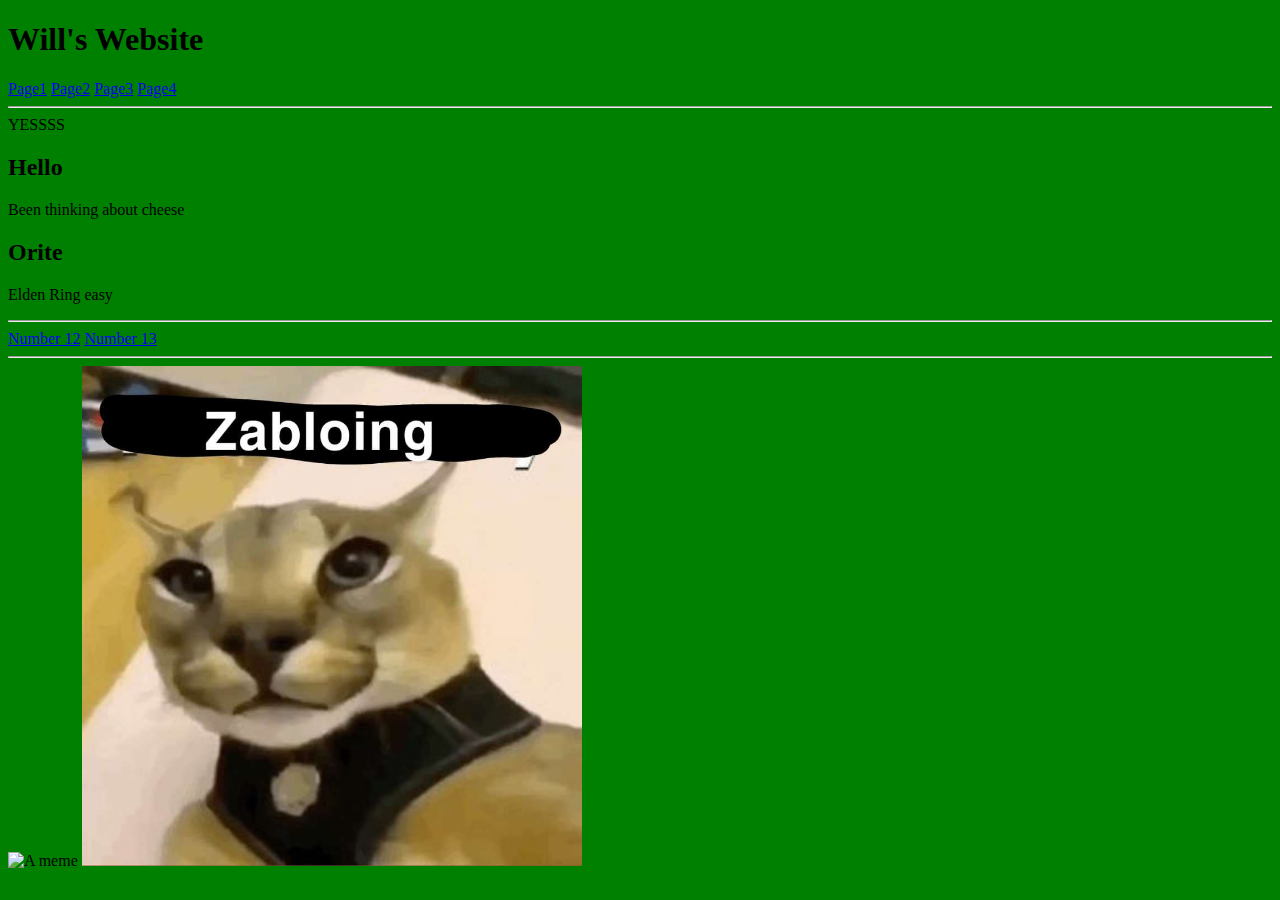
==== index2.html @ cab8202a "Add files via upload" ====
<!DOCTYPE html>
<!DOCTYPE html>
<html>
  <head>
    <meta charset="utf-8">
    <meta name="description" content ="This is a cool Website">
    <title>Will's Website</title>
  </head>
  <body style="background-color: green;">
    <header>
      <h1>Will's Website</h1>
     <nav>

     </nav>
    </header>
    <main>
      <a href="index2.html">Page1</a>
      <a href="index.html">Page2</a>
      <a href="dir1/page3.html">Page3</a>
      <a href="page4.html">Page4</a>
      <hr/>
      <article>
          <section>
            <aside>
            YESSSS
            </aside>
          </section>
          <section>
            <h2>Hello</h2>
            <p>Been thinking about cheese</p>
          </section>
          <section>
            <h2>Orite</h2>
            <p>Elden Ring easy</p>
          </section>
      </article>

    </main>
    <footer>

    </footer>
    <hr/>
    <a href="https://www.google.com">Number 12</a>
    <a href="https://www.google.com" target="_blank">Number 13</a>

    <hr/>
    <img width="200" src="https://images.theconversation.com/files/177834/original/file-20170712-14488-19lw3sc.jpg?ixlib=rb-1.1.0&q=45&auto=format&w=926&fit=clip" alt="A meme"/>
    <a href="https://www.reddit.com">
      <img width="500"  src="cat.jpg" alt="funne cat">
    </a>
  </body>
</html>
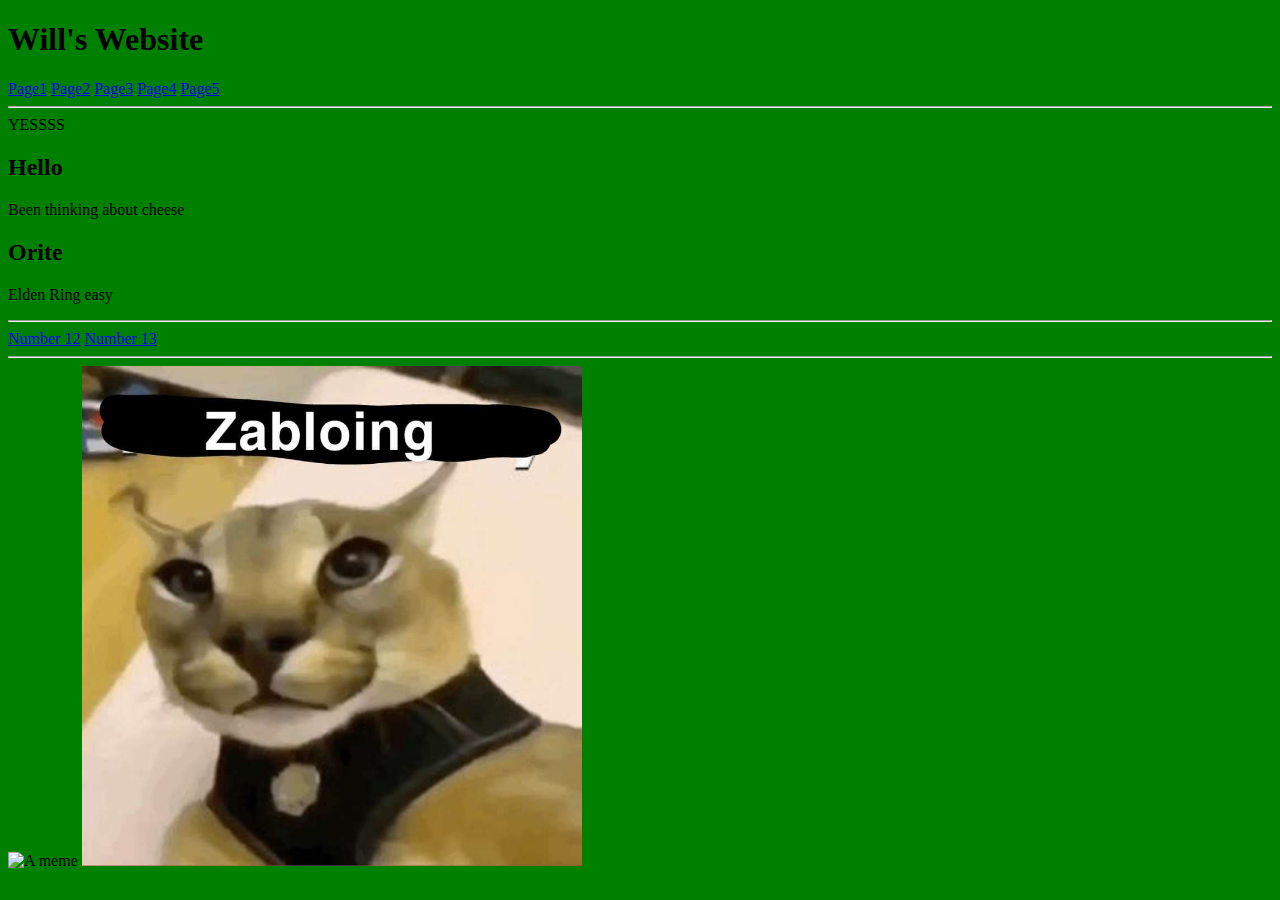
==== commit 06df8df0: "Update index2.html" ====
--- a/index2.html
+++ b/index2.html
@@ -4,6 +4,7 @@
   <head>
     <meta charset="utf-8">
     <meta name="description" content ="This is a cool Website">
+    <meta name="viewport" content="width=device-width, initial-scale=1.0">
     <title>Will's Website</title>
   </head>
   <body style="background-color: green;">
@@ -14,10 +15,12 @@
      </nav>
     </header>
     <main>
-      <a href="index2.html">Page1</a>
-      <a href="index.html">Page2</a>
-      <a href="dir1/page3.html">Page3</a>
+      <a href="index.html">Page1</a>
+      <a href="index2.html">Page2</a>
+
+      <a href="page3.html">Page3</a>
       <a href="page4.html">Page4</a>
+      <a href="page5.html">Page5</a>
       <hr/>
       <article>
           <section>
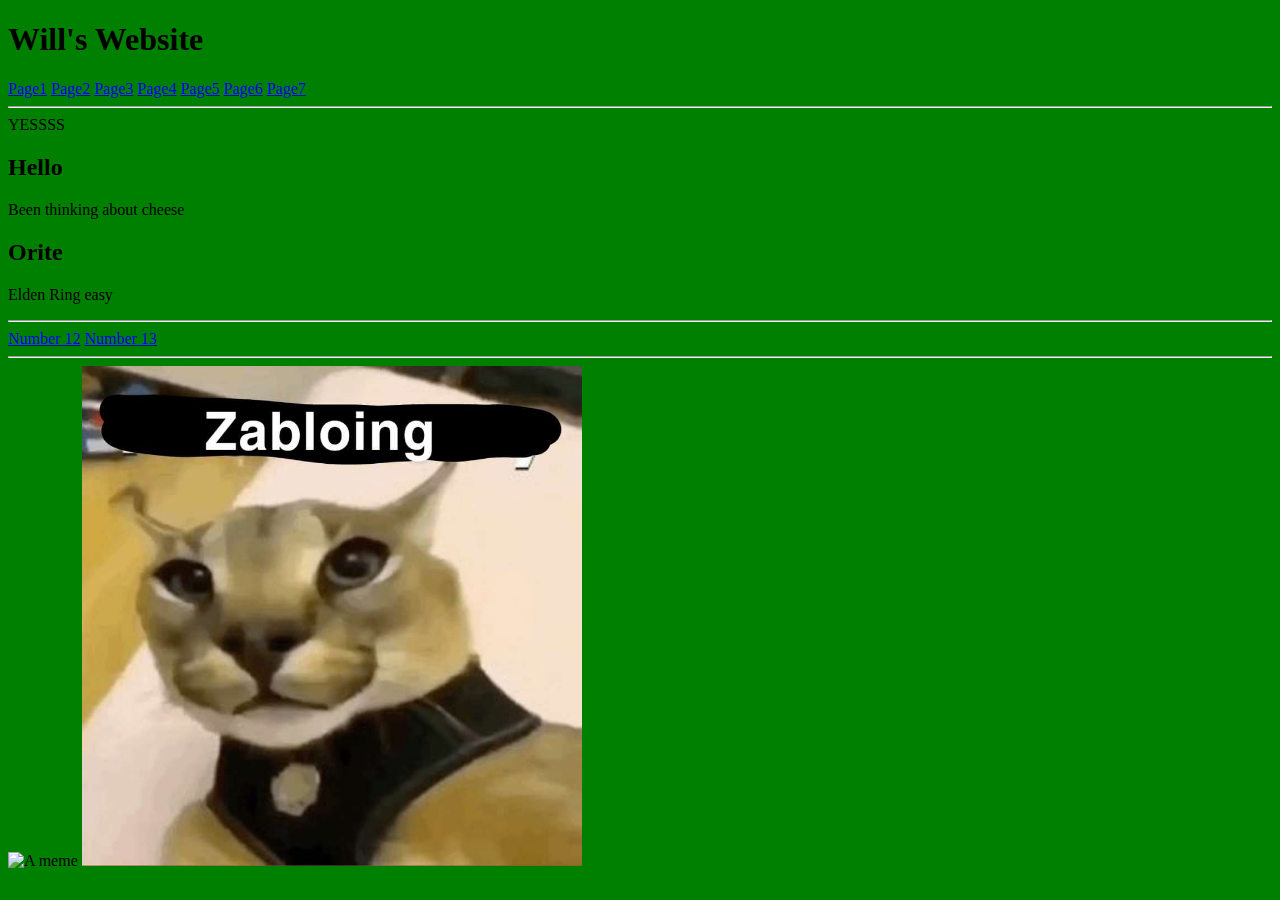
==== commit 04b6835c: "Update index2.html" ====
--- a/index2.html
+++ b/index2.html
@@ -15,12 +15,13 @@
      </nav>
     </header>
     <main>
-      <a href="index.html">Page1</a>
-      <a href="index2.html">Page2</a>
-
-      <a href="page3.html">Page3</a>
-      <a href="page4.html">Page4</a>
-      <a href="page5.html">Page5</a>
+    <a href="index.html">Page1</a>
+    <a href="index2.html">Page2</a>
+    <a href="page3.html">Page3</a>
+    <a href="page4.html">Page4</a>
+    <a href="page5.html">Page5</a>
+    <a href="page6.html">Page6</a>
+    <a href="page7.html">Page7</a>
       <hr/>
       <article>
           <section>
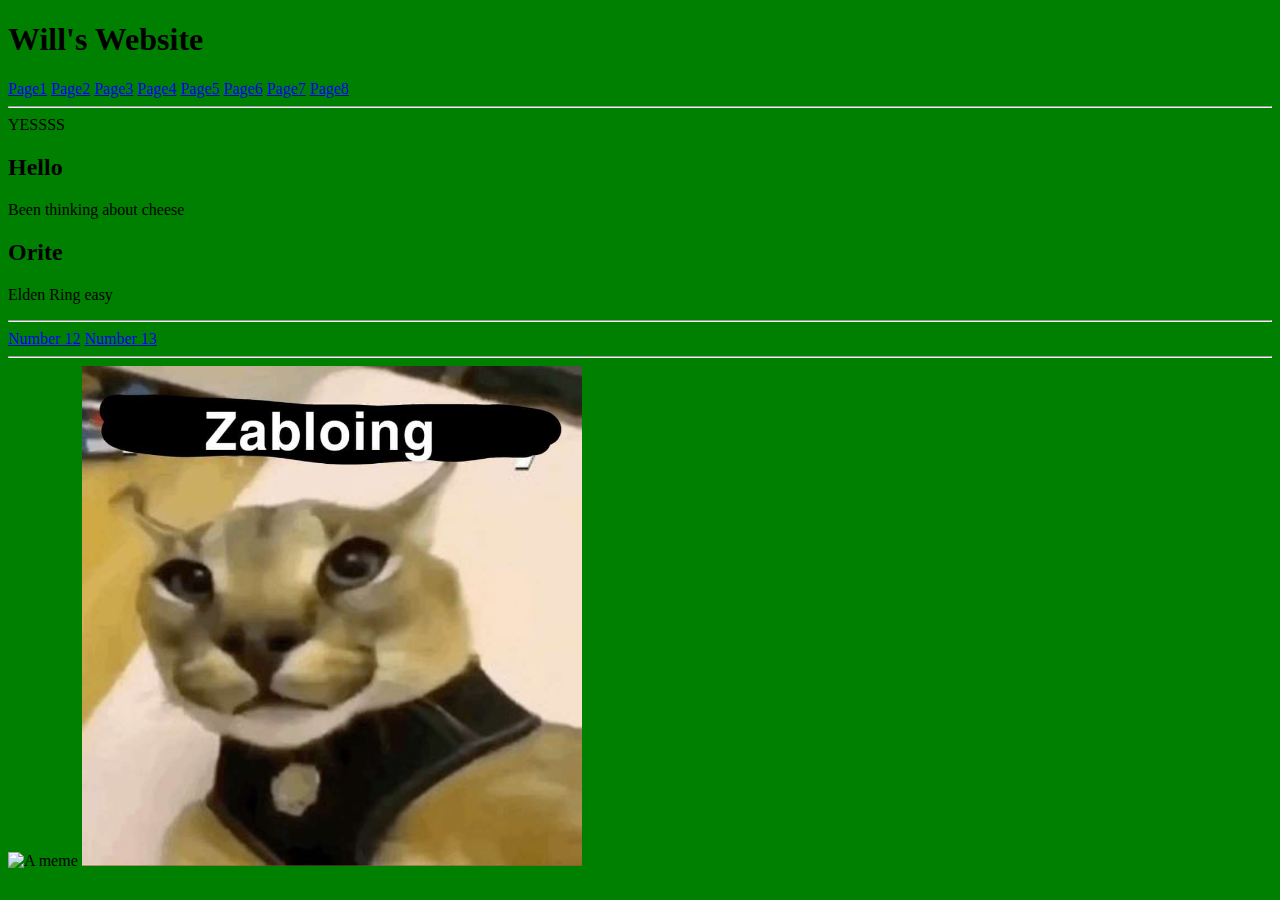
==== commit d8ee5561: "Add files via upload" ====
--- a/index2.html
+++ b/index2.html
@@ -15,13 +15,14 @@
      </nav>
     </header>
     <main>
-    <a href="index.html">Page1</a>
-    <a href="index2.html">Page2</a>
-    <a href="page3.html">Page3</a>
-    <a href="page4.html">Page4</a>
-    <a href="page5.html">Page5</a>
-    <a href="page6.html">Page6</a>
-    <a href="page7.html">Page7</a>
+      <a href="index.html">Page1</a>
+      <a href="index2.html">Page2</a>
+      <a href="page3.html">Page3</a>
+      <a href="page4.html">Page4</a>
+      <a href="page5.html">Page5</a>
+      <a href="page6.html">Page6</a>
+      <a href="page7.html">Page7</a>
+      <a href="page8.html">Page8</a>
       <hr/>
       <article>
           <section>
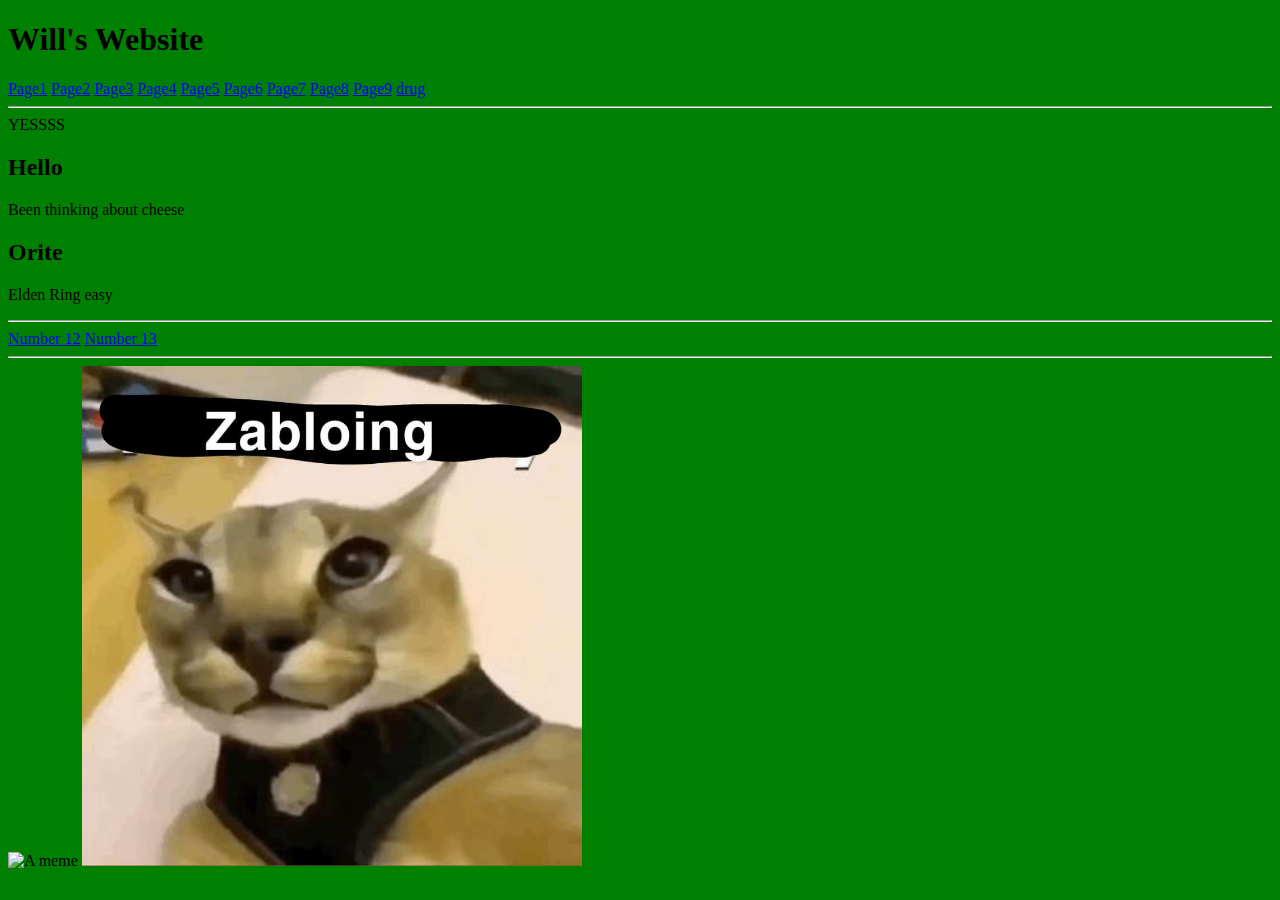
==== commit 7cce3553: "Add files via upload" ====
--- a/index2.html
+++ b/index2.html
@@ -23,6 +23,8 @@
       <a href="page6.html">Page6</a>
       <a href="page7.html">Page7</a>
       <a href="page8.html">Page8</a>
+      <a href="page9.html">Page9</a>
+      <a href="page10.html">drug</a>
       <hr/>
       <article>
           <section>
